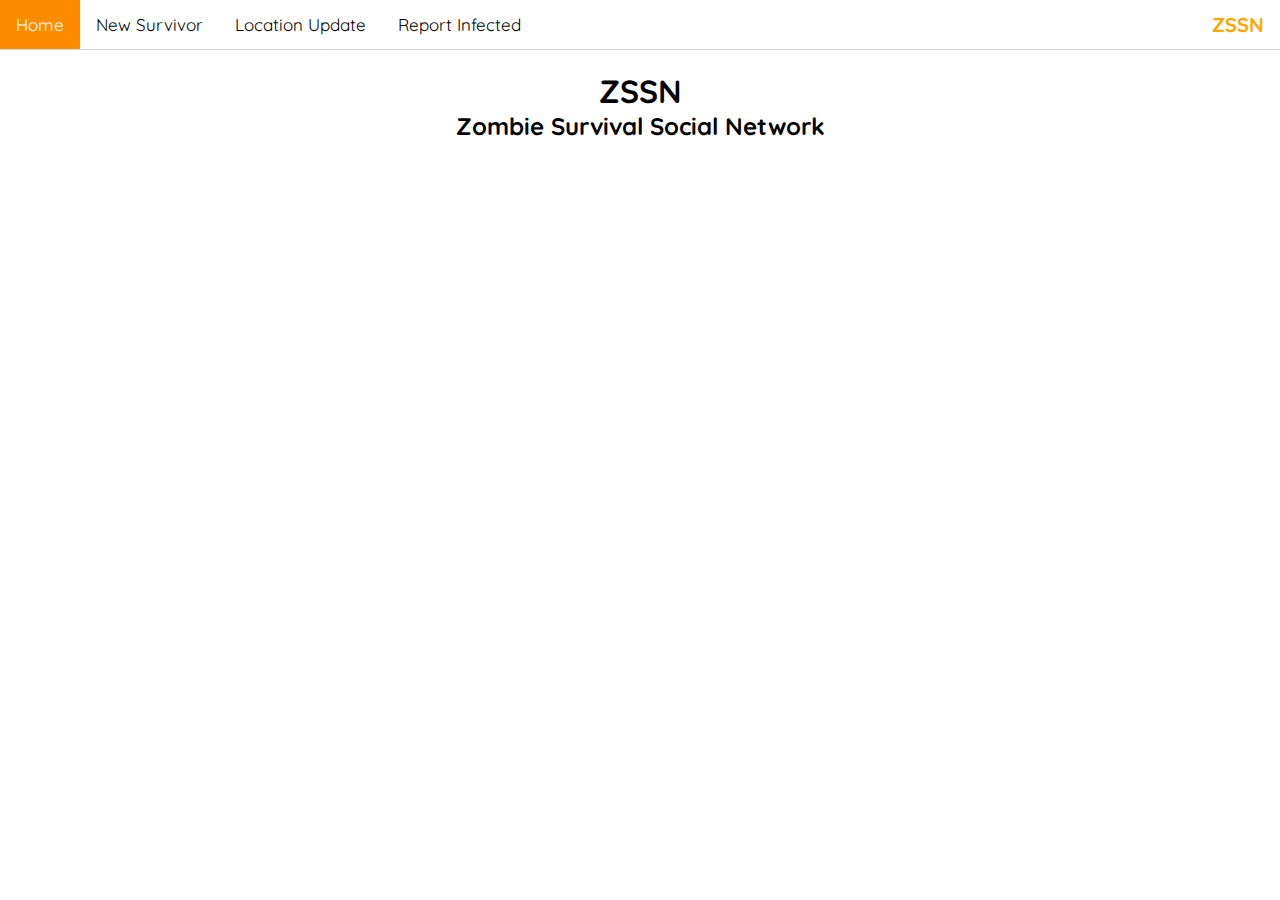
==== index.html @ 4a7d6959 "Added home page." ====
<!DOCTYPE html>
<html>
<head>
    <meta charset="UTF-8">
    <meta name="viewport" content="width=device-width, initial-scale=1">
    <link href="https://fonts.googleapis.com/css?family=Quicksand" rel="stylesheet">
    <link rel="stylesheet" type="text/css" href="css/style.css">
    <link rel="stylesheet" type="text/css" href="css/loader.css">
    <script src="js/index.js"></script>
    <script src="js/shared.js"></script>
</head>
<body>

<nav>
    <a class="active" href="index.html">Home</a>
    <a href="new_survivor.html">New Survivor</a>
    <a href="update_location.html">Location Update</a>
    <a href="flag_infected.html">Report Infected</a>

    <span id="logo">ZSSN</span>
</nav>


<div class="wrapper">
    <h1 class="title">ZSSN</h1>
    <h2 id="subtitle">Zombie Survival Social Network</h2>

    <div id="loading_icon" class="loading_icon"></div>

    <div id="report">
        <p>Infected survivors: <span class="result_report" id="infected_rate"></span></p>
        <p>Uninfected survivors: <span class="result_report" id="uninfected_rate"></span></p>
    </div>

</div>
</body>
</html>
---- css/style.css ----
html {
    overflow-y: scroll;
}

* {
    -webkit-box-sizing: border-box;
    -moz-box-sizing: border-box;
    box-sizing: border-box;
}

body {
    padding: 0;
    margin: 0;
    font-family: 'Quicksand', sans-serif;
}

#map {
    width: 100%;
    height: 280px;
}

.left_col {
    width: 45%;
    display: inline-block;
    vertical-align: top;
    /*padding-right: 30px;*/
}

.right_col {
    width: 45%;
    display: inline-block;
    vertical-align: top;
}

.title {
    text-align: center;
    margin-bottom: auto;
}

.subtitle {
    text-align: center;
}

#submit_button {
    text-align: center;
}

#submit_button>input {
    height: 40px;
    width: 200px;
    background-color: orange;
    border: none;
    font-size: larger;
    color: white;
}

.item>input {
    width: 70px;
    height: 30px;
    text-align: right;
    padding-right: 10px;
}

.item {
    margin: 10px;

}

#person_name {
    width: 85%;
    padding-left: 10px;
}

#person_id {
    width: 85%;
    padding-left: 10px;
}

#user_id {
    width: 410px;
    padding-left: 10px;
}

.name_cell {
    width: 400px;
    padding-left: 15px;
}

#user_input {
}

#infected_name {
    width: 345px;
    text-align: center;

}


#person_age {
    text-align: right;
    height: 30px;
    width: 70px;
    padding-right: 10px;
}

.form_element {
    margin: 20px 20px 20px 0px;
}

.flag_input {
    margin: 20px 20px 20px 0px;
    text-align: center;
}

.wrapper {
    width: 1100px;
    margin: 0 auto;
}

input[type='number']::-webkit-outer-spin-button,
input[type='number']::-webkit-inner-spin-button {
    -webkit-appearance: none;
    margin: 0;
}

input[type='number'] {
    -moz-appearance: textfield;
    height: 30px;
    border: 1px solid orange;
}

#latlon {
    display: none;
    font-size: small;
    text-align: center;
}

#latlon>p>span {
    color: orange;
}

label {
    display: inline-block;
    width: 60px;
}

#inventory {
    border: 1px solid orange;
    padding: 10px;
    width: inherit;
}

#trader_inventory {
    border: 1px solid orange;
    padding: 10px;
    width: inherit;
}

input[type='text'] {
    border: 1px solid orange;
    height: 30px;
}

#survivor_data {
    display: none;
}

#update_button:disabled {
    background-color: #D3D3D3;
}

#infected_name_label {
    display: inline-block;
    width: 125px;
}

#info_message {
    display: none;
    width: 100%;
    margin: 0 auto;
    text-align: center;
}

#info_type {
    margin: 0;
    font-size: x-large;
    color: orange;
}

#info_details {
    margin: 0;
    color: orange;
}

#location_title {
    margin-bottom: 10px;
}

#warning_message_to_valid_id_input {
    text-align: center;
    color: orange;
    font-size: large;
}

#warning_message_to_valid_id {
    text-align: center;
    color: orange;
    font-size: large;
    margin-bottom: 2px;
    margin-top: 10px;
}

#warning_message_to_flag {
    text-align: center;
    color: orange;
    font-size: large;
    margin-bottom: 2px;
    margin-top: 10px;
}

#lonlat_pick_warning {
    color: orange;
    font-size: small;
    text-align: center;
}

#col {
    margin: 0 auto;
    display: block;
    width: 1000px;
}

table {
    margin: 0 auto;
    border-collapse: collapse;
    border: 1px solid orange;
}

tr {
    height: 50px;
    border-bottom: 1px solid orange;
}

.icon_cell>a {
    color: black;
}

.icon_cell>a:visited {
    color: black;
}

.icon_cell>a:hover {
    color: orange;
}

th {
    width: 428px;
}

nav {
    background-color: white;
    overflow: hidden;
    border-bottom: 1px solid lightgray;
}

/* Style the links inside the navigation bar */
nav>a {
    float: left;
    color: black;
    text-align: center;
    padding: 14px 16px;
    text-decoration: none;
    font-size: 17px;
}

#logo {
    float: right;
    color: orange;
    text-align: center;
    padding: 12px 16px;
    text-decoration: none;
    font-size: 20px;
    font-weight: bold;
}

nav>a:hover {
    background-color: #ddd;
    color: black;
}

nav>a.active {
    background-color: darkorange;
    color: white;
}

#subtitle {
    text-align: center;
    margin-top: 0;
}

#report {
    text-align: center;
    margin-top: 60px;
    display: none;
}

.result_report {
    color: orange;
    font-weight: bold;
}
---- css/loader.css ----
.loading_icon,
.loading_icon:before,
.loading_icon:after {
  width: 1.5em;
  height: 1.5em;
  -webkit-animation-fill-mode: both;
  animation-fill-mode: both;
  -webkit-animation: load7 1.8s infinite ease-in-out;
  animation: load7 1.8s infinite ease-in-out;
}
.loading_icon {
  color: #ff8000;
  font-size: 10px;
  margin: 80px auto;
  position: relative;
  text-indent: -9999em;
  -webkit-transform: translateZ(0);
  -ms-transform: translateZ(0);
  transform: translateZ(0);
  -webkit-animation-delay: -0.16s;
  animation-delay: -0.16s;
}
.loading_icon:before,
.loading_icon:after {
  content: '';
  position: absolute;
  top: 0;
}
.loading_icon:before {
  left: -3.5em;
  -webkit-animation-delay: -0.32s;
  animation-delay: -0.32s;
}
.loading_icon:after {
  left: 3.5em;
}
@-webkit-keyframes load7 {
  0%,
  80%,
  100% {
    box-shadow: 0 2.5em 0 -1.3em;
  }
  40% {
    box-shadow: 0 2.5em 0 0;
  }
}
@keyframes load7 {
  0%,
  80%,
  100% {
    box-shadow: 0 2.5em 0 -1.3em;
  }
  40% {
    box-shadow: 0 2.5em 0 0;
  }
}

#loading_icon {
  display: none;
}
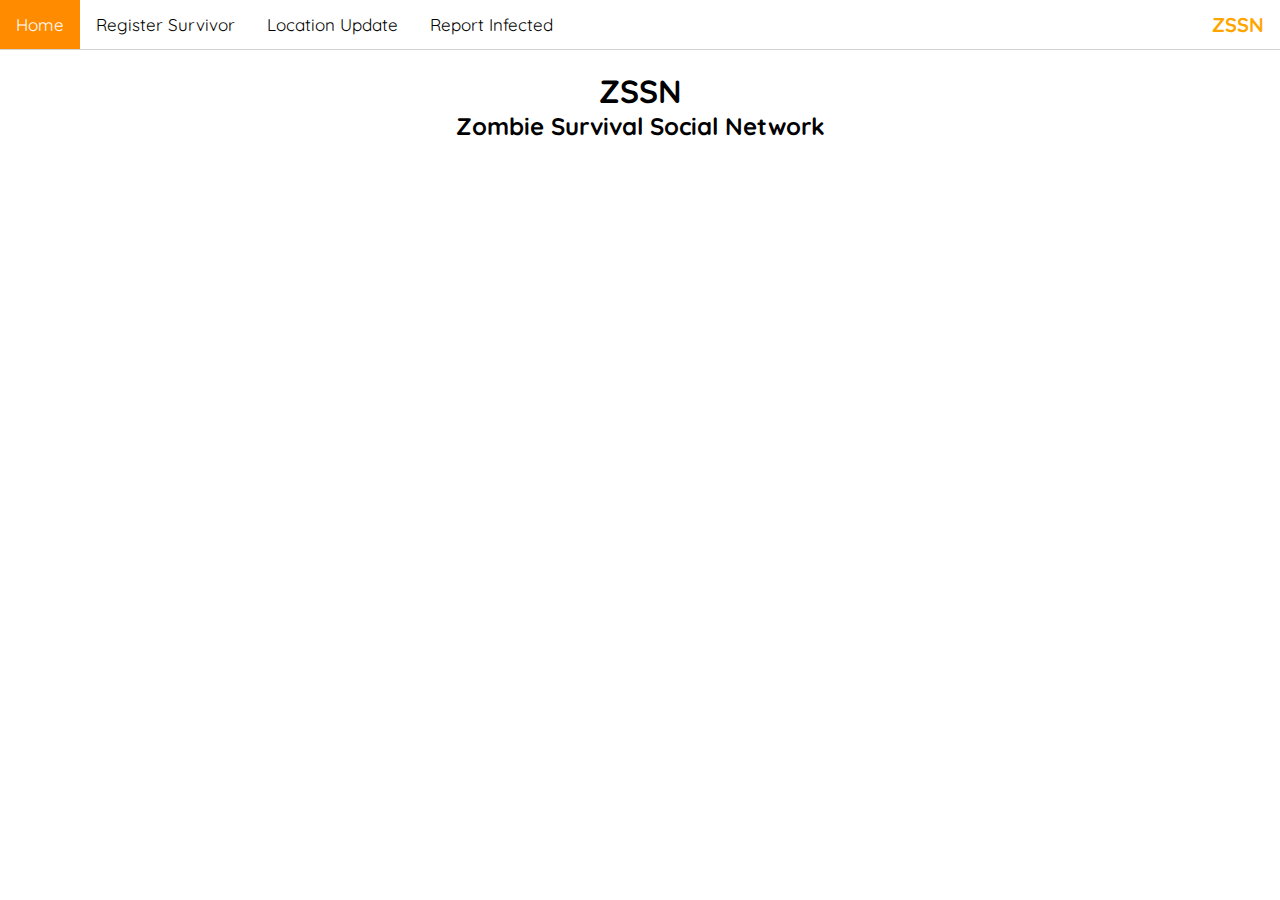
==== commit 50188243: "Update navbar description." ====
--- a/index.html
+++ b/index.html
@@ -13,7 +13,7 @@
 
 <nav>
     <a class="active" href="index.html">Home</a>
-    <a href="new_survivor.html">New Survivor</a>
+    <a href="new_survivor.html">Register Survivor</a>
     <a href="update_location.html">Location Update</a>
     <a href="flag_infected.html">Report Infected</a>
 
